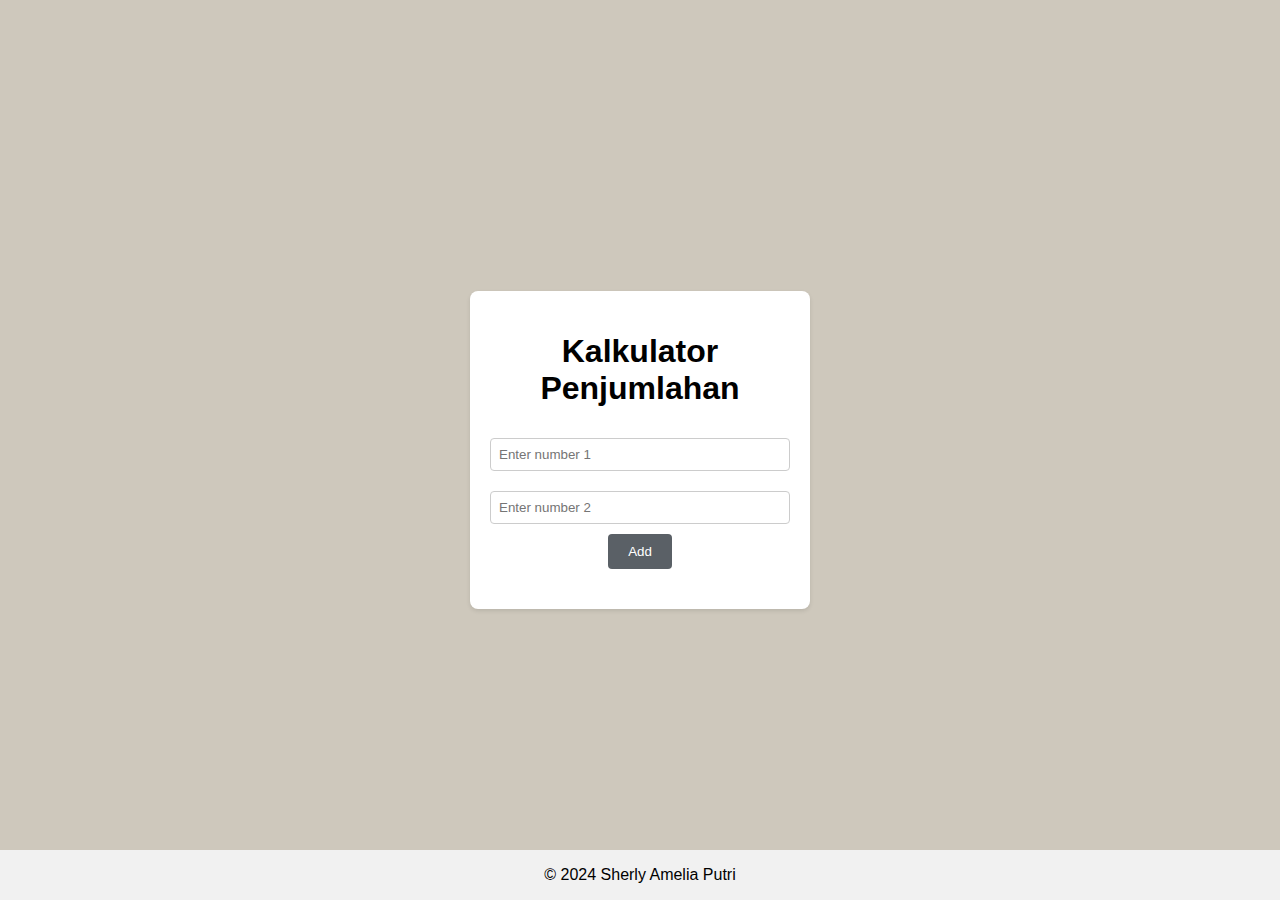
==== index.html @ afea538e "Add files via upload" ====
<!DOCTYPE html>
<html lang="en">
<head>
    <meta charset="UTF-8">
    <meta name="viewport" content="width=device-width, initial-scale=1.0">
    <title>Kalkulator Penjumlahan</title>
    <style>
        body {
            font-family: Arial, sans-serif;
            background-color: #cec8bc;
            margin: 0;
            padding: 0;
            display: flex;
            justify-content: center;
            align-items: center;
            height: 100vh;
        }
        .calculator {
            background-color: #fff;
            border-radius: 8px;
            box-shadow: 0 2px 4px rgba(0, 0, 0, 0.1);
            padding: 20px;
            width: 300px;
            text-align: center;
        }
        .input-field {
            margin: 10px 0;
            width: 100%;
            padding: 8px;
            border: 1px solid #ccc;
            border-radius: 4px;
            box-sizing: border-box;
        }
        .result {
            margin-top: 20px;
            font-size: 20px;
            font-weight: bold;
            color: #5a6066;
        }
        .button {
            background-color: #5a6066;
            color: #fff;
            border: none;
            border-radius: 4px;
            padding: 10px 20px;
            cursor: pointer;
            transition: background-color 0.3s ease;
        }
        .button:hover {
            background-color: #5a6066;
        }
        footer {
            background-color: #f1f1f1;
            text-align: center;
            padding: 0px;
            position: fixed;
            width: 100%;
            bottom: 0;
        }
    </style>
</head>
<body>
    <div class="calculator">
        <h1>Kalkulator Penjumlahan</h1>
        <form id="addForm">
            <input type="number" id="num1" class="input-field" placeholder="Enter number 1" required>
            <input type="number" id="num2" class="input-field" placeholder="Enter number 2" required>
            <button type="button" class="button" onclick="addNumbers()">Add</button>
        </form>
        <div id="result" 
        class="result"></div>
    </div>

    <script>
        function addNumbers() {
            var num1 = parseInt(document.getElementById('num1').value);
            var num2 = parseInt(document.getElementById('num2').value);
            var result = num1 + num2;
            document.getElementById('result').innerHTML = 'Result: ' + result;
        }
    </script>
     <footer>
        <p>&copy; 2024 Sherly Amelia Putri</p>
    </footer>
</body>
</html>
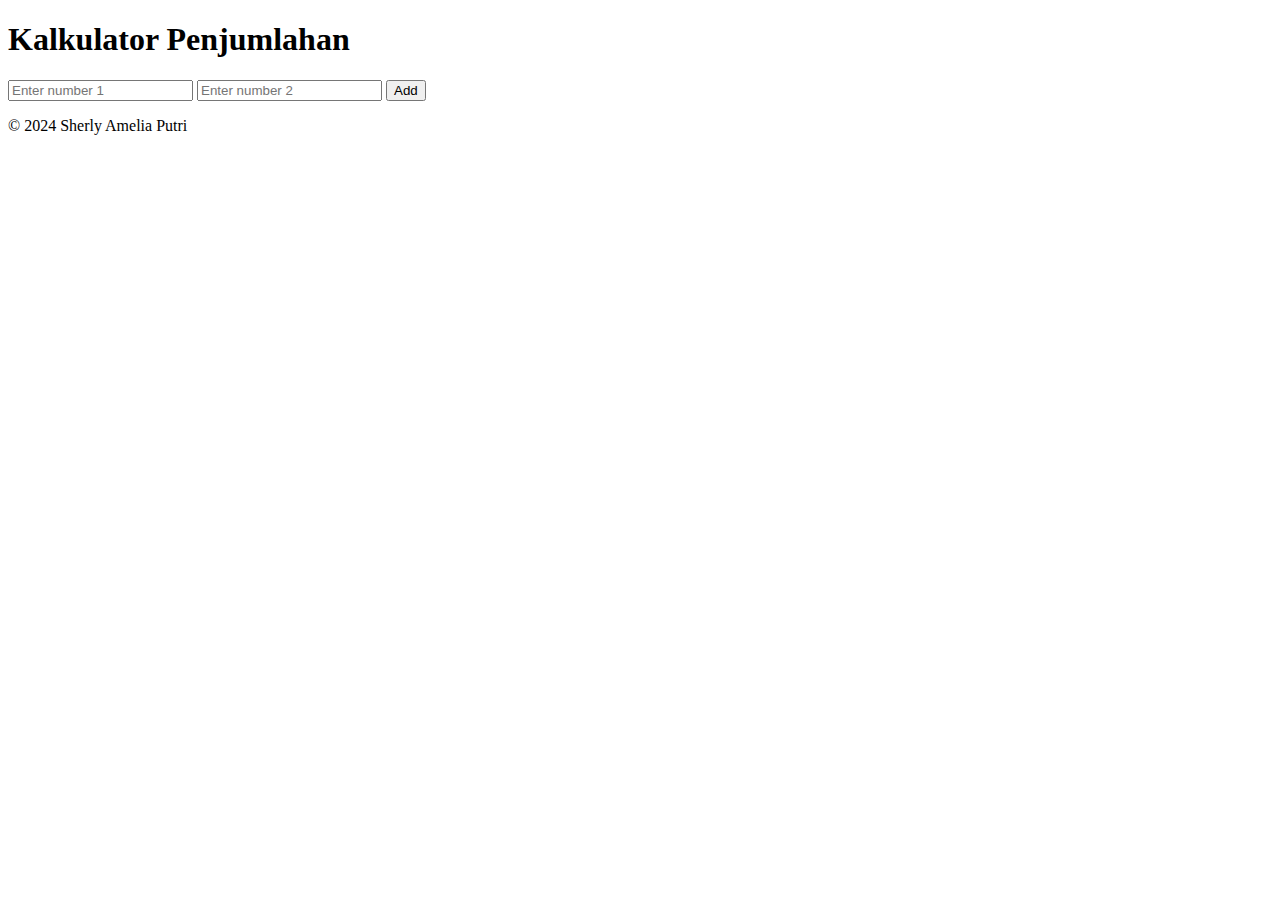
==== commit d2fc90f6: "Add files via upload" ====
--- a/index.html
+++ b/index.html
@@ -4,60 +4,7 @@
     <meta charset="UTF-8">
     <meta name="viewport" content="width=device-width, initial-scale=1.0">
     <title>Kalkulator Penjumlahan</title>
-    <style>
-        body {
-            font-family: Arial, sans-serif;
-            background-color: #cec8bc;
-            margin: 0;
-            padding: 0;
-            display: flex;
-            justify-content: center;
-            align-items: center;
-            height: 100vh;
-        }
-        .calculator {
-            background-color: #fff;
-            border-radius: 8px;
-            box-shadow: 0 2px 4px rgba(0, 0, 0, 0.1);
-            padding: 20px;
-            width: 300px;
-            text-align: center;
-        }
-        .input-field {
-            margin: 10px 0;
-            width: 100%;
-            padding: 8px;
-            border: 1px solid #ccc;
-            border-radius: 4px;
-            box-sizing: border-box;
-        }
-        .result {
-            margin-top: 20px;
-            font-size: 20px;
-            font-weight: bold;
-            color: #5a6066;
-        }
-        .button {
-            background-color: #5a6066;
-            color: #fff;
-            border: none;
-            border-radius: 4px;
-            padding: 10px 20px;
-            cursor: pointer;
-            transition: background-color 0.3s ease;
-        }
-        .button:hover {
-            background-color: #5a6066;
-        }
-        footer {
-            background-color: #f1f1f1;
-            text-align: center;
-            padding: 0px;
-            position: fixed;
-            width: 100%;
-            bottom: 0;
-        }
-    </style>
+    <link rel="stylesheet" href="styles.css">
 </head>
 <body>
     <div class="calculator">
@@ -67,19 +14,10 @@
             <input type="number" id="num2" class="input-field" placeholder="Enter number 2" required>
             <button type="button" class="button" onclick="addNumbers()">Add</button>
         </form>
-        <div id="result" 
-        class="result"></div>
+        <div id="result" class="result"></div>
     </div>
-
-    <script>
-        function addNumbers() {
-            var num1 = parseInt(document.getElementById('num1').value);
-            var num2 = parseInt(document.getElementById('num2').value);
-            var result = num1 + num2;
-            document.getElementById('result').innerHTML = 'Result: ' + result;
-        }
-    </script>
-     <footer>
+    <script src="script.js"></script>
+    <footer>
         <p>&copy; 2024 Sherly Amelia Putri</p>
     </footer>
 </body>
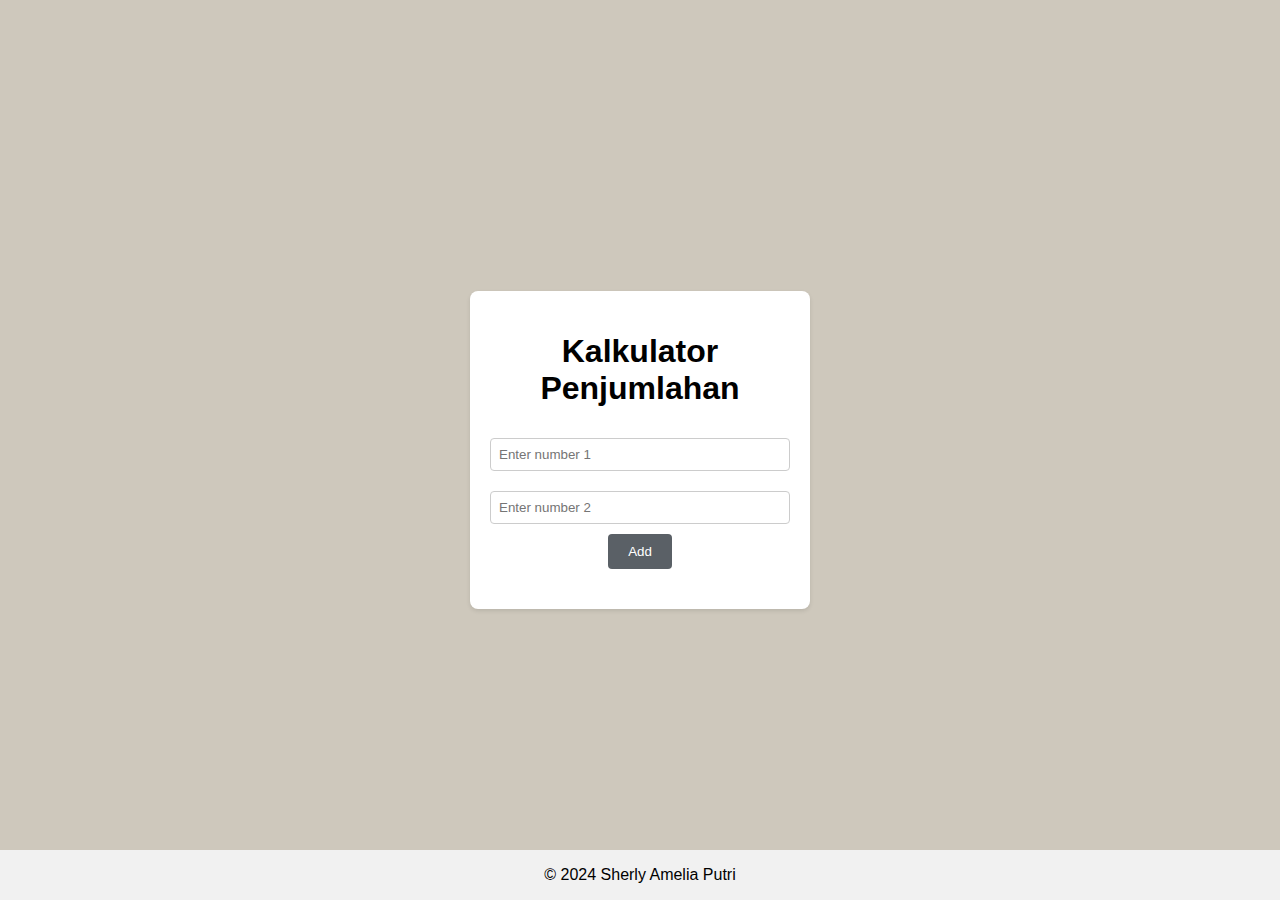
==== commit 52df0084: "Add files via upload" ====
--- a/index.html
+++ b/index.html
@@ -4,7 +4,60 @@
     <meta charset="UTF-8">
     <meta name="viewport" content="width=device-width, initial-scale=1.0">
     <title>Kalkulator Penjumlahan</title>
-    <link rel="stylesheet" href="styles.css">
+    <style>
+        body {
+            font-family: Arial, sans-serif;
+            background-color: #cec8bc;
+            margin: 0;
+            padding: 0;
+            display: flex;
+            justify-content: center;
+            align-items: center;
+            height: 100vh;
+        }
+        .calculator {
+            background-color: #fff;
+            border-radius: 8px;
+            box-shadow: 0 2px 4px rgba(0, 0, 0, 0.1);
+            padding: 20px;
+            width: 300px;
+            text-align: center;
+        }
+        .input-field {
+            margin: 10px 0;
+            width: 100%;
+            padding: 8px;
+            border: 1px solid #ccc;
+            border-radius: 4px;
+            box-sizing: border-box;
+        }
+        .result {
+            margin-top: 20px;
+            font-size: 20px;
+            font-weight: bold;
+            color: #5a6066;
+        }
+        .button {
+            background-color: #5a6066;
+            color: #fff;
+            border: none;
+            border-radius: 4px;
+            padding: 10px 20px;
+            cursor: pointer;
+            transition: background-color 0.3s ease;
+        }
+        .button:hover {
+            background-color: #5a6066;
+        }
+        footer {
+            background-color: #f1f1f1;
+            text-align: center;
+            padding: 0px;
+            position: fixed;
+            width: 100%;
+            bottom: 0;
+        }
+    </style>
 </head>
 <body>
     <div class="calculator">
@@ -14,11 +67,20 @@
             <input type="number" id="num2" class="input-field" placeholder="Enter number 2" required>
             <button type="button" class="button" onclick="addNumbers()">Add</button>
         </form>
-        <div id="result" class="result"></div>
+        <div id="result" 
+        class="result"></div>
     </div>
-    <script src="script.js"></script>
-    <footer>
+
+    <script>
+        function addNumbers() {
+            var num1 = parseInt(document.getElementById('num1').value);
+            var num2 = parseInt(document.getElementById('num2').value);
+            var result = num1 + num2;
+            document.getElementById('result').innerHTML = 'Result: ' + result;
+        }
+    </script>
+     <footer>
         <p>&copy; 2024 Sherly Amelia Putri</p>
     </footer>
 </body>
-</html>
+</html>